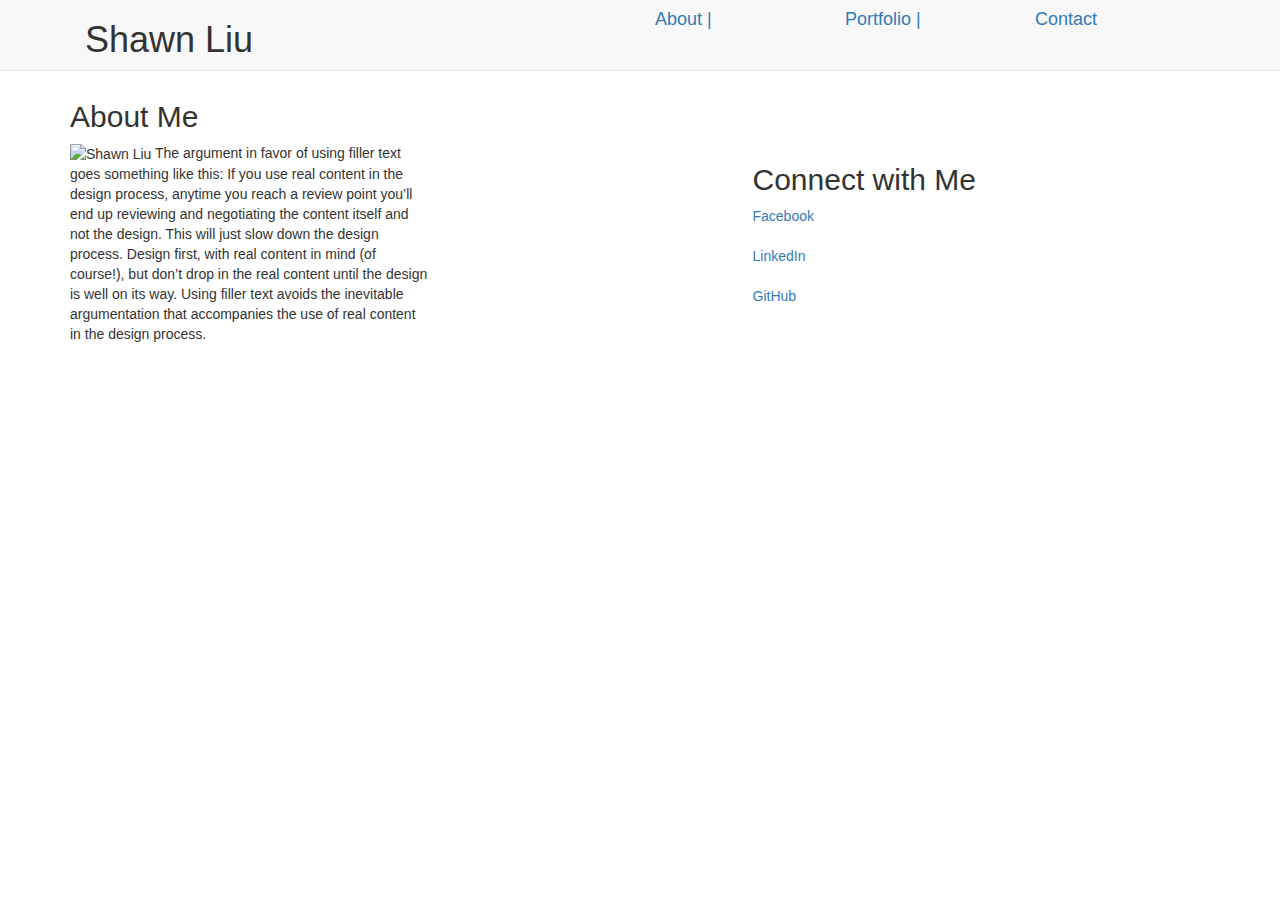
==== index.html @ 0c55032f "LATE HW" ====
<!DOCTYPE html>
<html lang="en">


<head>
  	<meta charset="UTF-8">
   	<title>Index Shawn Liu</title>
    <link rel="stylesheet" href="https://maxcdn.bootstrapcdn.com/bootstrap/3.3.7/css/bootstrap.min.css" integrity="sha384-BVYiiSIFeK1dGmJRAkycuHAHRg32OmUcww7on3RYdg4Va+PmSTsz/K68vbdEjh4u" crossorigin="anonymous">
</head>
<body>

		<div class="container">
			<div class="row">
				<nav class="navbar navbar-default navbar-fixed-top">
	  				<div class="container">
						<div class="col-lg-6"><h1>Shawn Liu</h1></div>
						<h4>
						<div class="col-lg-2"><a href="index.html">About |</a></div>
						<div class="col-lg-2"><a href="portfolio.html">Portfolio |</a></div>
						<div class="col-lg-2"><a href="contact.html">Contact</a></div> 
						</h4>
	  				</div>
				</nav>
			</div>
	  	</div>
<br><br><br><br>
<div class="container">

	<div class="row">
			<div class="col-lg-5"><h2>About Me</h2></div>
		 	<div class="col-lg-7"><h2></h2></div>
	</div>
	
	<div class="row"> 
		<div class="col-sm-4">  	  
							<img height ="25%" width="25%" src="assets/images/taiwan.jpg" alt="Shawn Liu"> The argument in 
							favor of using filler text goes something like this: If you use real content 
							in the design process, anytime you reach a review point you’ll end up 
							reviewing and negotiating the content itself and not the design. This will 
							just slow down the design process. Design first, with real content in mind 
							(of course!), but don’t drop in the real content until the design is well 
							on its way. Using filler text avoids the inevitable argumentation that 
							accompanies the use of real content in the design process.

      	</div>
		<div class="col-sm-3"></div>
     	<div class= "col-sm-3">
        <h2>Connect with Me</h2>
          <a href= "https:////www.facebook.com/shawn.liu82">Facebook</a> <br></br>
          <a href= "https://www.linkedin.com/in/shawn-liu-1b3a1837/">LinkedIn</a> <br></br>
          <a href= "https://github.com/">GitHub</a>

        
        </div>
 
    </div>

	<div class="row">
	<div class="col-lg-12">
     
     </div></div>


</div>
</body>
</html>
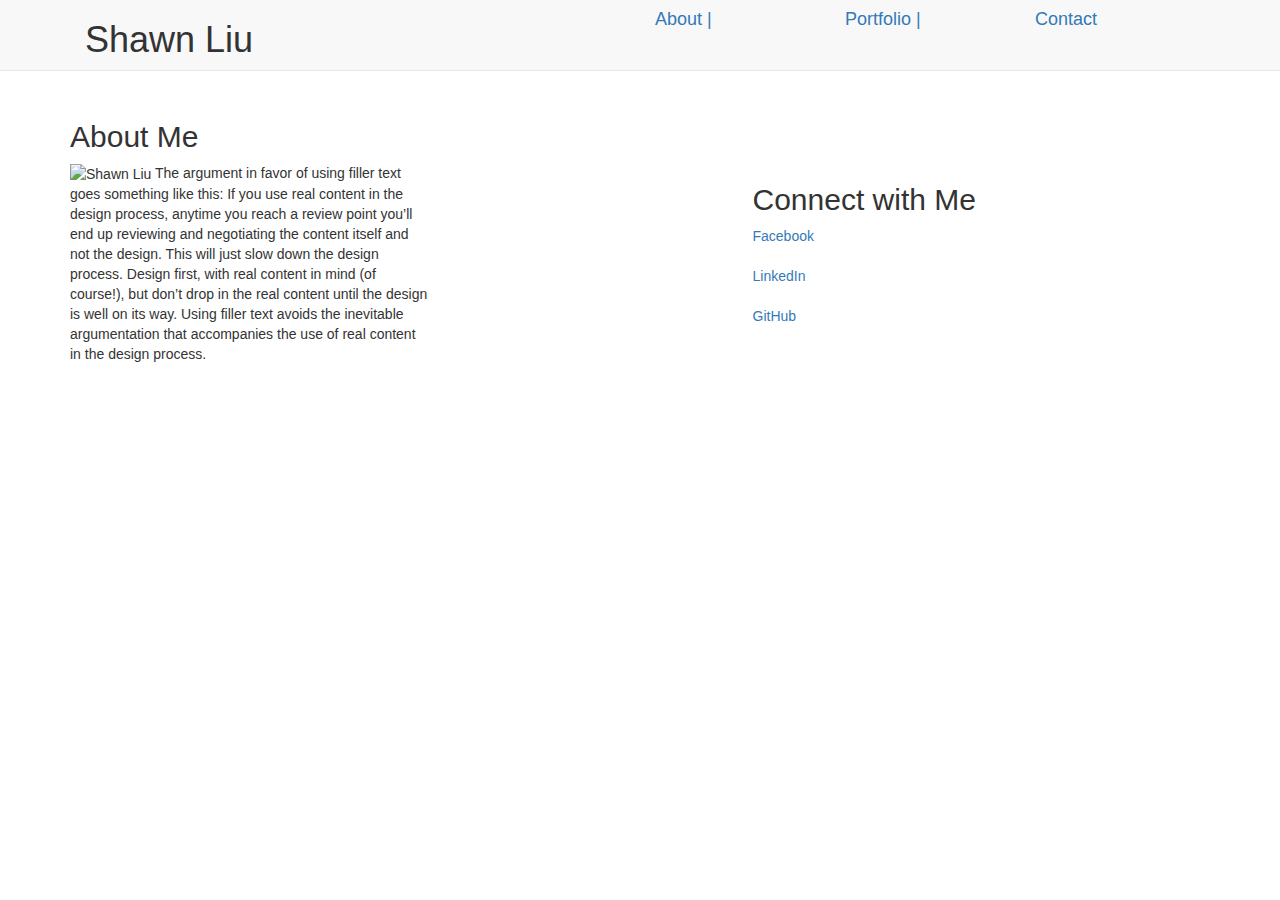
==== commit 5f86a5df: "Updated" ====
--- a/index.html
+++ b/index.html
@@ -7,7 +7,10 @@
    	<title>Index Shawn Liu</title>
     <link rel="stylesheet" href="https://maxcdn.bootstrapcdn.com/bootstrap/3.3.7/css/bootstrap.min.css" integrity="sha384-BVYiiSIFeK1dGmJRAkycuHAHRg32OmUcww7on3RYdg4Va+PmSTsz/K68vbdEjh4u" crossorigin="anonymous">
 </head>
-<body>
+<body> {
+		background-image: url('https://images.app.goo.gl/2PpqJcQXLbUNfzVD6')
+
+}
 
 		<div class="container">
 			<div class="row">
